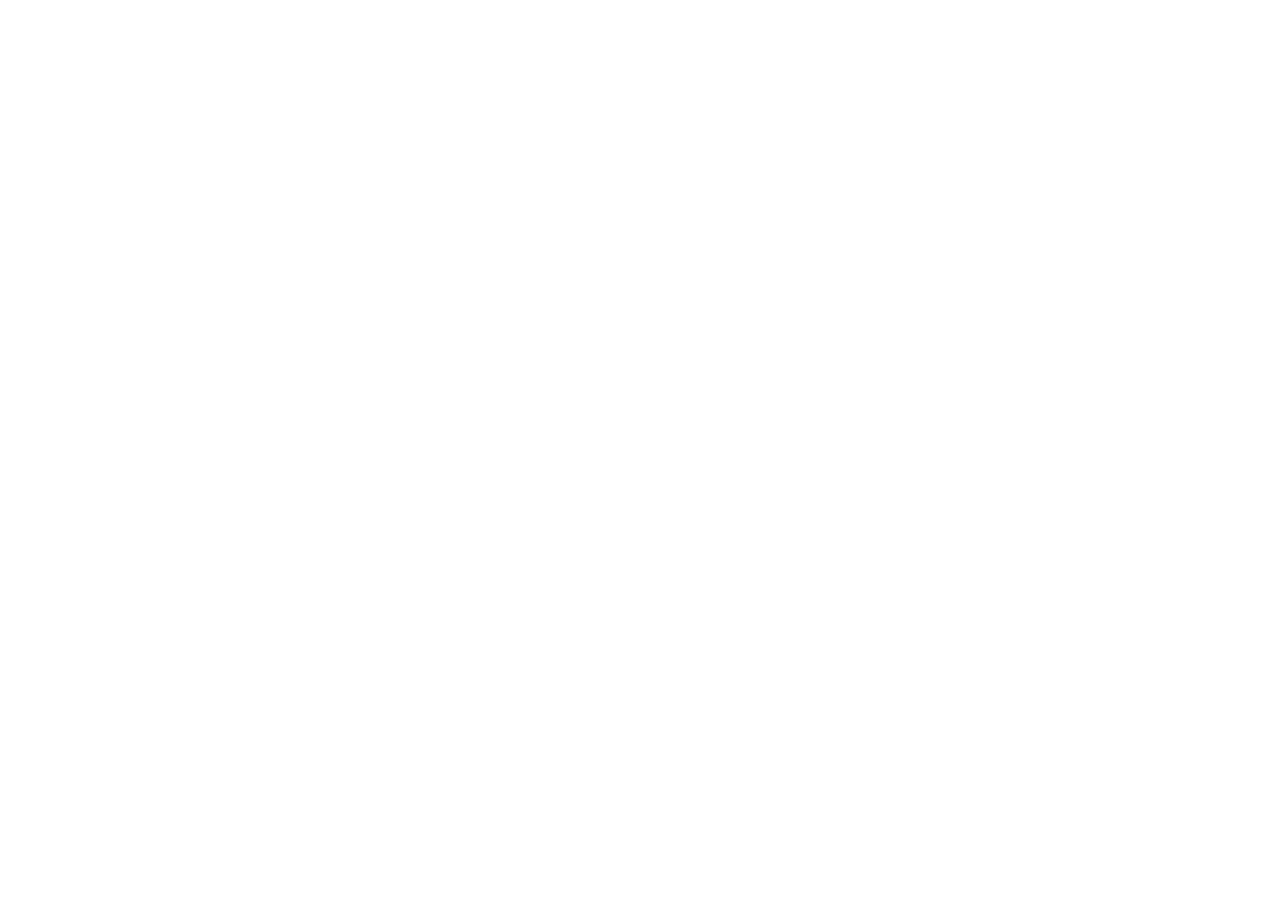
==== GrapesJs/index.html @ b81b7e81 "First file commit" ====
<!DOCTYPE html>
<html lang="en">
  <head>
    <meta charset="UTF-8" />
    <meta name="viewport" content="width=device-width, initial-scale=1.0" />
    <title>GrapesJs </title>
    <link
      rel="stylesheet"
      href="//unpkg.com/grapesjs/dist/css/grapes.min.css"
    />
    <script src="//unpkg.com/grapesjs"></script>
    <link rel="index" href="./index.css" />
  </head>
  <body>

    <div class="panel__top">
      <div class="panel__basic-actions"></div>
      <div class="panel__switcher"></div>
  </div>
  <div class="editor-row">
    <div class="panel__right">
      <div class="layers-container"></div>
      <div class="styles-container"></div>
      <div class="traits-container"></div>
    </div>
    <div class="editor-canvas">
      <div id="gjs"></div>
    </div>
  </div>
  <div id="blocks"></div>
  
    
  </body>
  <script type="module" src="index.js"></script>
</html>
---- GrapesJs/index.css ----
#gjs {
    border: 3px solid #444;
  }
  
  /* Reset some default styling */
  .gjs-cv-canvas {
    top: 0;
    width: 100%;
    height: 100%;
  }

  .gjs-block {
    width: auto;
    height: auto;
    min-height: auto;
  }

  .panel__top {
    padding: 0;
    width: auto;
    display: flex;
    position: initial;
    justify-content: center;
    justify-content: space-between;
  }
  .panel__basic-actions {
    position: initial;
  }

  .editor-row {
    display: flex;
    justify-content: flex-start;
    align-items: stretch;
    flex-wrap: nowrap;
    height: auto;
  }
  
  .editor-canvas {
    flex-grow: 1;
  }
  
  .panel__right {
    flex-basis: 300px;
    position: relative;
    overflow-y: auto;
  }

  .panel__switcher {
    position: initial;
  }
  
  .panel__switcher {
    position: initial;
  }
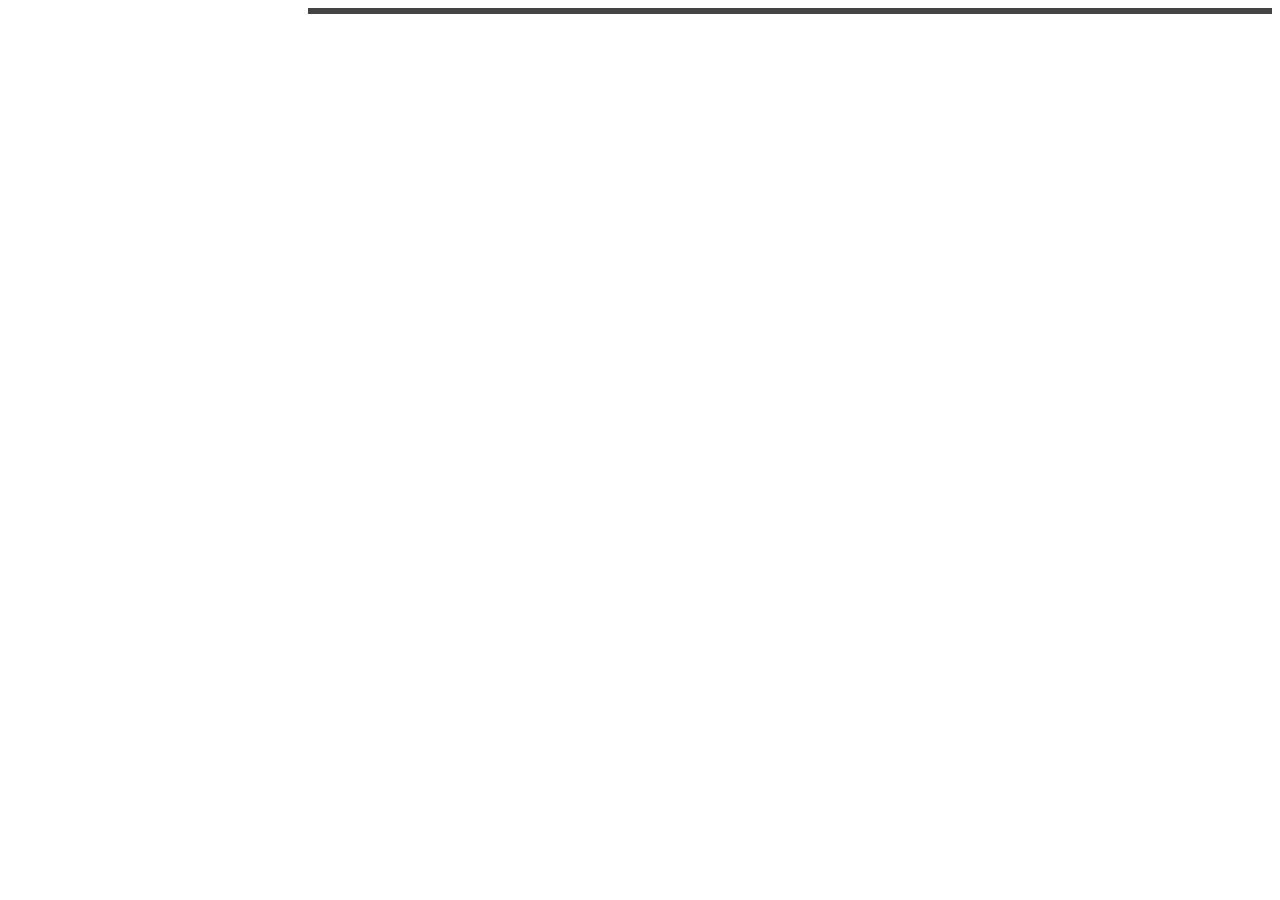
==== commit 02784ef9: "Merge changes from origin/main to main" ====
--- a/GrapesJs/index.html
+++ b/GrapesJs/index.html
@@ -3,13 +3,13 @@
   <head>
     <meta charset="UTF-8" />
     <meta name="viewport" content="width=device-width, initial-scale=1.0" />
-    <title>GrapesJs </title>
+    <title>Document</title>
     <link
       rel="stylesheet"
       href="//unpkg.com/grapesjs/dist/css/grapes.min.css"
     />
     <script src="//unpkg.com/grapesjs"></script>
-    <link rel="index" href="./index.css" />
+    <link rel="stylesheet" href="./index.css" />
   </head>
   <body>
 
